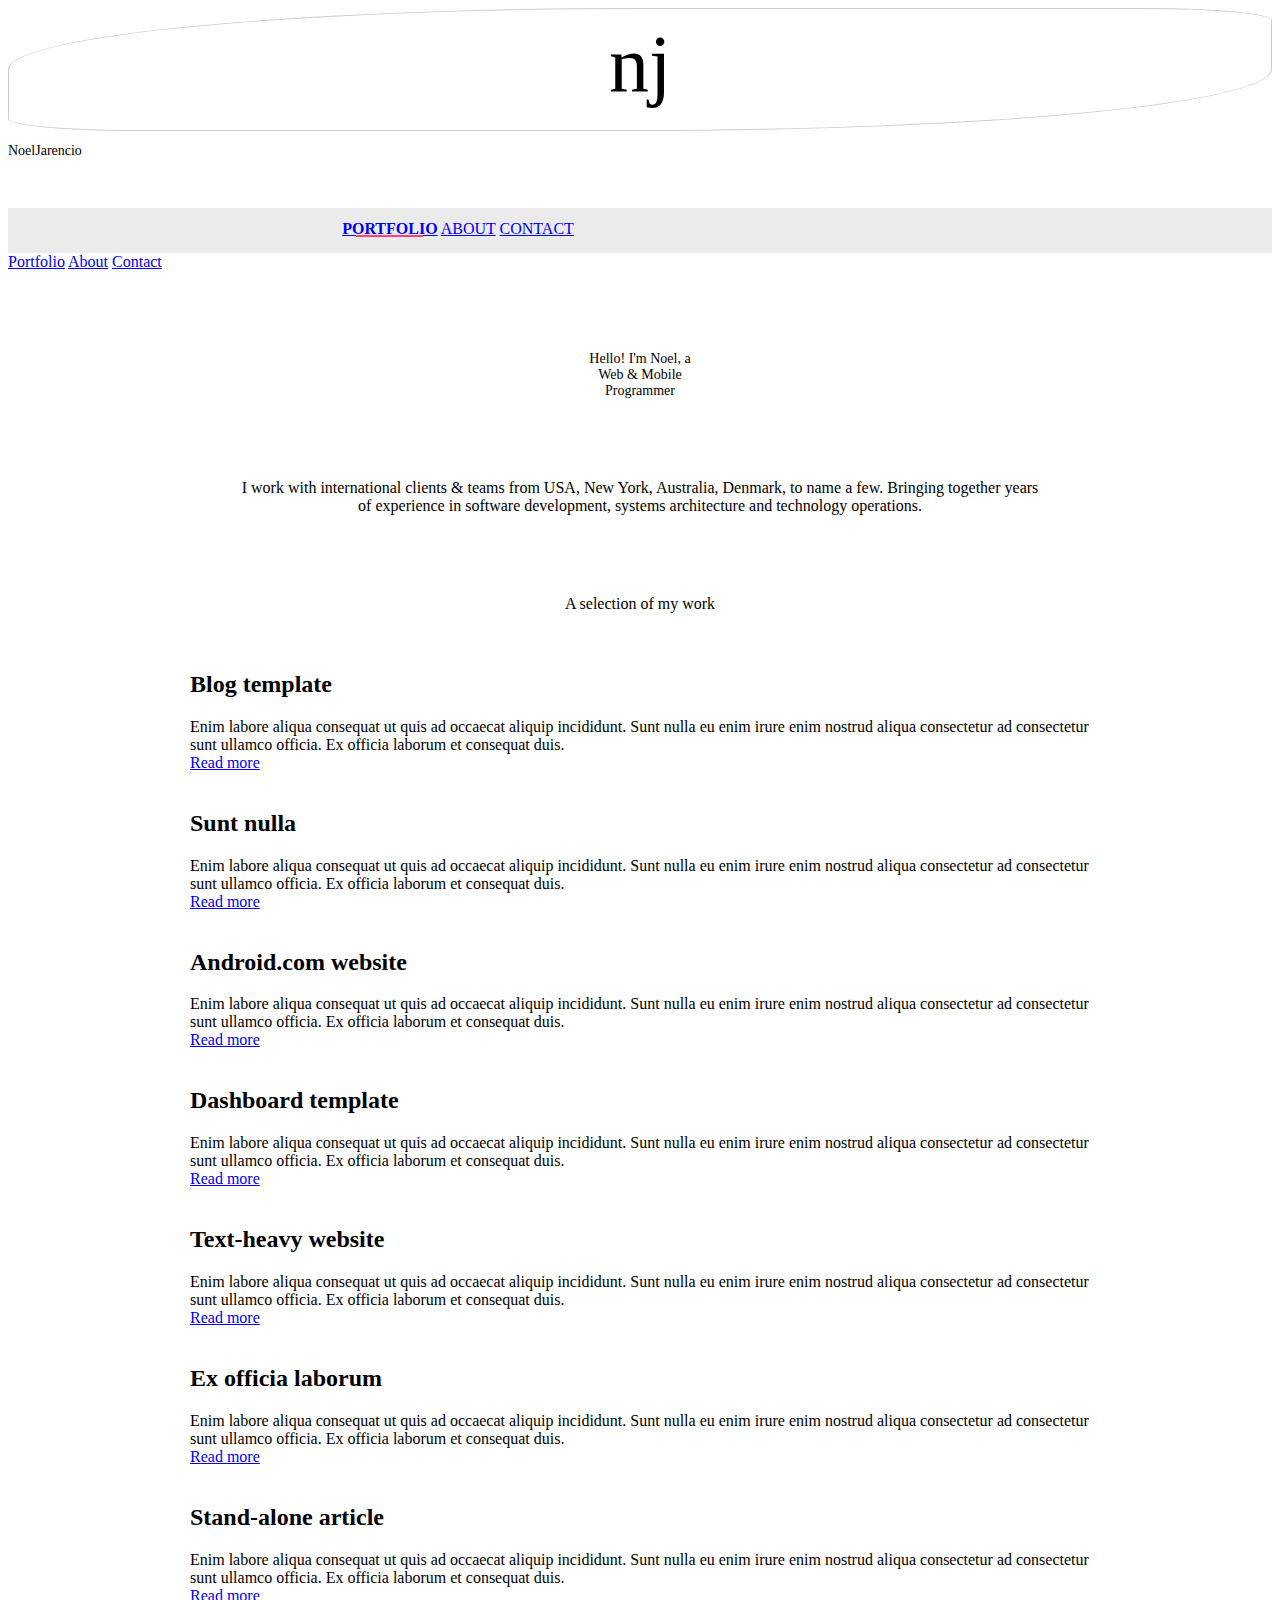
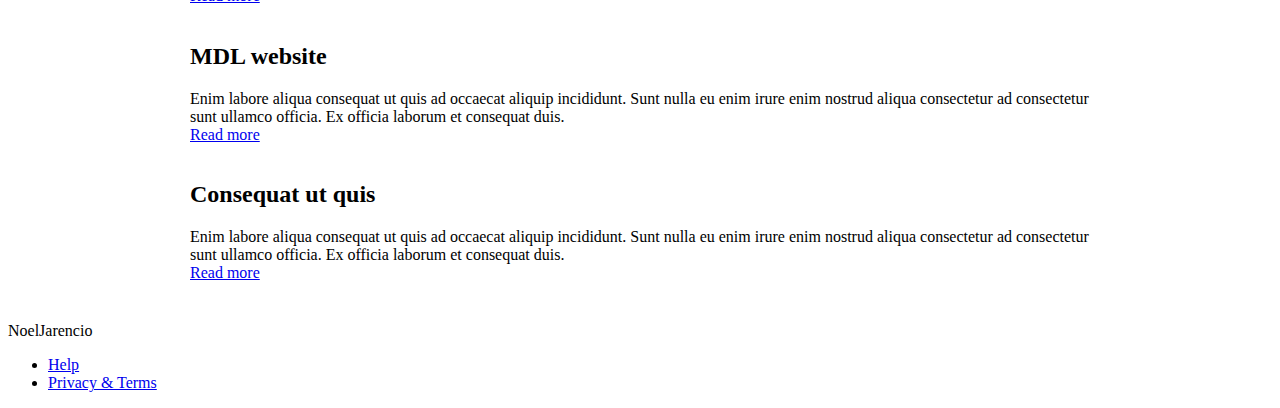
==== index.html @ 8ff52373 "Add portfolio" ====
<!doctype html>
<html lang="en">

<head>
    <meta charset="utf-8">
    <meta http-equiv="X-UA-Compatible" content="IE=edge">
    <meta name="description" content="A portfolio template that uses Material Design Lite.">
    <meta name="viewport" content="width=device-width, initial-scale=1.0, minimum-scale=1.0">
    <title>NoelJarencio</title>
    <link rel="stylesheet" href="https://fonts.googleapis.com/css?family=Roboto:regular,bold,italic,thin,light,bolditalic,black,medium&amp;lang=en">
    <link rel="stylesheet" href="https://code.getmdl.io/1.1.3/material.grey-pink.min.css" />
    <link rel="stylesheet" href="styles.css" />


    <link rel="stylesheet" href="https://fonts.googleapis.com/icon?family=Material+Icons">
</head>

<body>
    <div class="mdl-layout mdl-js-layout mdl-layout--fixed-header">
        <header class="mdl-layout__header mdl-layout__header--waterfall portfolio-header">
            <div class="mdl-layout__header-row portfolio-logo-row">
                <span class="mdl-layout__title">
                    <div class="portfolio-logo">nj</div>
                    <span class="mdl-layout__title">NoelJarencio</span>
                </span>
            </div>
            <div class="mdl-layout__header-row portfolio-navigation-row mdl-layout--large-screen-only">
                <nav class="mdl-navigation mdl-typography--body-1-force-preferred-font">
                    <a class="mdl-navigation__link is-active" href="index.html">Portfolio</a>
                    <a class="mdl-navigation__link" href="about.html">About</a>
                    <a class="mdl-navigation__link" href="contact.html">Contact</a>
                </nav>
            </div>
        </header>
        <div class="mdl-layout__drawer mdl-layout--small-screen-only">
            <nav class="mdl-navigation mdl-typography--body-1-force-preferred-font">
                <a class="mdl-navigation__link is-active" href="index.html">Portfolio</a>
                <a class="mdl-navigation__link" href="about.html">About</a>
                <a class="mdl-navigation__link" href="contact.html">Contact</a>
            </nav>
        </div>
        <main class="mdl-layout__content">
            <div class="callout mdl-layout__title">
              <div class="mdl-typography--display-1">Hello! I'm Noel, a</div>
              <div class="mdl-typography--display-3">Web &amp; Mobile</div>
              <div class="mdl-typography--display-3">Programmer</div>
            </div>

            <div class="callout-description mdl-typography--headline">
              I work with international clients &amp; teams from USA, New York, Australia, Denmark, to name a few. Bringing together years of experience in software development, systems architecture and technology operations.
            </div>

            <div class="work-headline mdl-typography--display-1">A selection of my work</div>

            <div class="mdl-grid portfolio-max-width">
                <div class="mdl-cell mdl-card mdl-shadow--4dp portfolio-card">
                    <div class="mdl-card__media">
                        <img class="article-image" src=" images/example-work01.jpg" border="0" alt="">
                    </div>
                    <div class="mdl-card__title">
                        <h2 class="mdl-card__title-text">Blog template</h2>
                    </div>
                    <div class="mdl-card__supporting-text">
                        Enim labore aliqua consequat ut quis ad occaecat aliquip incididunt. Sunt nulla eu enim irure enim nostrud aliqua consectetur ad consectetur sunt ullamco officia. Ex officia laborum et consequat duis.
                    </div>
                    <div class="mdl-card__actions mdl-card--border">
                        <a class="mdl-button mdl-button--colored mdl-js-button mdl-js-ripple-effect mdl-button--accent" href="portfolio-example01.html">Read more</a>
                    </div>
                </div>
                <div class="mdl-cell mdl-card mdl-shadow--4dp portfolio-card">
                    <div class="mdl-card__media">
                        <img class="article-image" src=" images/example-work07.jpg" border="0" alt="">
                    </div>
                    <div class="mdl-card__title">
                        <h2 class="mdl-card__title-text">Sunt nulla</h2>
                    </div>
                    <div class="mdl-card__supporting-text">
                        Enim labore aliqua consequat ut quis ad occaecat aliquip incididunt. Sunt nulla eu enim irure enim nostrud aliqua consectetur ad consectetur sunt ullamco officia. Ex officia laborum et consequat duis.
                    </div>
                    <div class="mdl-card__actions mdl-card--border">
                        <a class="mdl-button mdl-button--colored mdl-js-button mdl-js-ripple-effect mdl-button--accent" href="portfolio-example01.html">Read more</a>
                    </div>
                </div>
                <div class="mdl-cell mdl-card mdl-shadow--4dp portfolio-card">
                    <div class="mdl-card__media">
                        <img class="article-image" src=" images/example-work02.jpg" border="0" alt="">
                    </div>
                    <div class="mdl-card__title">
                        <h2 class="mdl-card__title-text">Android.com website</h2>
                    </div>
                    <div class="mdl-card__supporting-text">
                        Enim labore aliqua consequat ut quis ad occaecat aliquip incididunt. Sunt nulla eu enim irure enim nostrud aliqua consectetur ad consectetur sunt ullamco officia. Ex officia laborum et consequat duis.
                    </div>
                    <div class="mdl-card__actions mdl-card--border">
                        <a class="mdl-button mdl-button--colored mdl-js-button mdl-js-ripple-effect mdl-button--accent" href="portfolio-example01.html">Read more</a>
                    </div>
                </div>
                <div class="mdl-cell mdl-card mdl-shadow--4dp portfolio-card">
                    <div class="mdl-card__media">
                        <img class="article-image" src=" images/example-work03.jpg" border="0" alt="">
                    </div>
                    <div class="mdl-card__title">
                        <h2 class="mdl-card__title-text">Dashboard template</h2>
                    </div>
                    <div class="mdl-card__supporting-text">
                        Enim labore aliqua consequat ut quis ad occaecat aliquip incididunt. Sunt nulla eu enim irure enim nostrud aliqua consectetur ad consectetur sunt ullamco officia. Ex officia laborum et consequat duis.
                    </div>
                    <div class="mdl-card__actions mdl-card--border">
                        <a class="mdl-button mdl-button--colored mdl-js-button mdl-js-ripple-effect mdl-button--accent" href="portfolio-example01.html">Read more</a>
                    </div>
                </div>
                <div class="mdl-cell mdl-card mdl-shadow--4dp portfolio-card">
                    <div class="mdl-card__media">
                        <img class="article-image" src=" images/example-work04.jpg" border="0" alt="">
                    </div>
                    <div class="mdl-card__title">
                        <h2 class="mdl-card__title-text">Text-heavy website</h2>
                    </div>
                    <div class="mdl-card__supporting-text">
                        Enim labore aliqua consequat ut quis ad occaecat aliquip incididunt. Sunt nulla eu enim irure enim nostrud aliqua consectetur ad consectetur sunt ullamco officia. Ex officia laborum et consequat duis.
                    </div>
                    <div class="mdl-card__actions mdl-card--border">
                        <a class="mdl-button mdl-button--colored mdl-js-button mdl-js-ripple-effect mdl-button--accent" href="portfolio-example01.html">Read more</a>
                    </div>
                </div>
                <div class="mdl-cell mdl-card mdl-shadow--4dp portfolio-card">
                    <div class="mdl-card__media">
                        <img class="article-image" src=" images/example-work08.jpg" border="0" alt="">
                    </div>
                    <div class="mdl-card__title">
                        <h2 class="mdl-card__title-text">Ex officia laborum</h2>
                    </div>
                    <div class="mdl-card__supporting-text">
                        Enim labore aliqua consequat ut quis ad occaecat aliquip incididunt. Sunt nulla eu enim irure enim nostrud aliqua consectetur ad consectetur sunt ullamco officia. Ex officia laborum et consequat duis.
                    </div>
                    <div class="mdl-card__actions mdl-card--border">
                        <a class="mdl-button mdl-button--colored mdl-js-button mdl-js-ripple-effect mdl-button--accent" href="portfolio-example01.html">Read more</a>
                    </div>
                </div>
                <div class="mdl-cell mdl-card mdl-shadow--4dp portfolio-card">
                    <div class="mdl-card__media">
                        <img class="article-image" src=" images/example-work05.jpg" border="0" alt="">
                    </div>
                    <div class="mdl-card__title">
                        <h2 class="mdl-card__title-text">Stand-alone article</h2>
                    </div>
                    <div class="mdl-card__supporting-text">
                        Enim labore aliqua consequat ut quis ad occaecat aliquip incididunt. Sunt nulla eu enim irure enim nostrud aliqua consectetur ad consectetur sunt ullamco officia. Ex officia laborum et consequat duis.
                    </div>
                    <div class="mdl-card__actions mdl-card--border">
                        <a class="mdl-button mdl-button--colored mdl-js-button mdl-js-ripple-effect mdl-button--accent" href="portfolio-example01.html">Read more</a>
                    </div>
                </div>
                <div class="mdl-cell mdl-card mdl-shadow--4dp portfolio-card">
                    <div class="mdl-card__media">
                        <img class="article-image" src=" images/example-work06.jpg" border="0" alt="">
                    </div>
                    <div class="mdl-card__title">
                        <h2 class="mdl-card__title-text">MDL website</h2>
                    </div>
                    <div class="mdl-card__supporting-text">
                        Enim labore aliqua consequat ut quis ad occaecat aliquip incididunt. Sunt nulla eu enim irure enim nostrud aliqua consectetur ad consectetur sunt ullamco officia. Ex officia laborum et consequat duis.
                    </div>
                    <div class="mdl-card__actions mdl-card--border">
                        <a class="mdl-button mdl-button--colored mdl-js-button mdl-js-ripple-effect mdl-button--accent" href="portfolio-example01.html">Read more</a>
                    </div>
                </div>
                <div class="mdl-cell mdl-card mdl-shadow--4dp portfolio-card">
                    <div class="mdl-card__media">
                        <img class="article-image" src=" images/example-work09.jpg" border="0" alt="">
                    </div>
                    <div class="mdl-card__title">
                        <h2 class="mdl-card__title-text">Consequat ut quis</h2>
                    </div>
                    <div class="mdl-card__supporting-text">
                        Enim labore aliqua consequat ut quis ad occaecat aliquip incididunt. Sunt nulla eu enim irure enim nostrud aliqua consectetur ad consectetur sunt ullamco officia. Ex officia laborum et consequat duis.
                    </div>
                    <div class="mdl-card__actions mdl-card--border">
                        <a class="mdl-button mdl-button--colored mdl-js-button mdl-js-ripple-effect mdl-button--accent" href="portfolio-example01.html">Read more</a>
                    </div>
                </div>
            </div>
            <footer class="mdl-mini-footer">
                <div class="mdl-mini-footer__left-section">
                    <div class="mdl-logo">NoelJarencio</div>
                </div>
                <div class="mdl-mini-footer__right-section">
                    <ul class="mdl-mini-footer__link-list">
                        <li><a href="#">Help</a></li>
                        <li><a href="#">Privacy & Terms</a></li>
                    </ul>
                </div>
            </footer>
        </main>
    </div>
    <script src="https://code.getmdl.io/1.1.3/material.min.js"></script>
</body>

</html>
---- styles.css ----
.portfolio-header {
  position: relative;
  background: white;
}

.portfolio-header .mdl-layout__header-row {
  padding: 0;
  -webkit-justify-content: center;
      -ms-flex-pack: center;
          justify-content: center;
}

.mdl-layout__title {
  font-size: 14px;
  text-align: center;
  font-weight: 300;
}

.is-compact .mdl-layout__title span {
  display: none;
}

.portfolio-logo-row {
  min-height: 200px;
}

.is-compact .portfolio-logo-row {
  min-height: auto;
}

.portfolio-logo {
  margin: auto auto 10px;
  border: 1px solid #ccc;
  border-radius: 50% 10%;
  font-size: 80px;
  padding: 10px 20px 20px;
}

.is-compact .portfolio-logo {
  margin-top: 7px;
  font-size: 28px;
  padding: 5px 10px 10px;
}

.portfolio-navigation-row {
  background-color: rgba(0, 0, 0, 0.08);
  text-transform: uppercase;
  height: 45px;
}

.portfolio-navigation-row  .mdl-navigation {
  text-align: center;
  max-width: 900px;
  width: 100%;
}

.portfolio-navigation-row .mdl-navigation__link {
  -webkit-flex: 1;
      -ms-flex: 1;
          flex: 1;
  line-height: 42px;
}

.portfolio-header .mdl-layout__drawer-button {
    background-color: rgba(197, 197, 197, 0.44);
}

.portfolio-navigation-row .is-active {
  position: relative;
  font-weight: bold;
}

.portfolio-navigation-row .is-active:after {
  content: "";
  width: 70%;
  height: 2px;
  display: block;
  position: absolute;
  bottom: 0;
  left: 0;
  background-color: rgb(255,64,129);
  left: 15%;
}

.portfolio-card .mdl-card__title {
  padding-bottom: 0;
}

.portfolio-blog-card-full-bg {
  background: url(images/example-blog03.jpg) center / cover;
}

.portfolio-blog-card-event-bg {
  background: url(images/example-blog05.jpg) center / cover;
}

.portfolio-blog-card-strip-bg {
  background: url(images/example-blog06.jpg) center / cover;
}

.portfolio-blog-card-compact .mdl-card__title {
  padding-bottom: 0;
}

.portfolio-blog-card-bg > .mdl-card__actions {
  height: 52px;
  padding: 16px;
  background: rgba(0, 0, 0, 0.2);
}

img.article-image {
  width: 100%;
  height: auto;
}

.portfolio-max-width {
  max-width: 900px;
  margin: auto;
}

.portfolio-copy {
  max-width: 700px;
}

.no-padding {
  padding: 0;
}

.no-left-padding{
  padding-left: 0;
}

.no-bottom-padding {
  padding-bottom: 0;
}

.padding-top {
  padding: 10px 0 0;
}

.portfolio-share-btn {
  position: relative;
  float: right;
  top: -4px;
}

.demo-card-event > .mdl-card__actions {
    -webkit-align-items: center;
        -ms-flex-align: center;
            align-items: center;
    box-sizing: border-box;
    display: -webkit-flex;
    display: -ms-flexbox;
    display: flex;
}

.portfolio-contact .mdl-textfield {
  width: 100%;
}

.portfolio-contact form {
  max-width: 550px;
  margin: auto;
}

footer {
  background-size: cover;
  margin-top: 40px;
}

.callout {
  text-align: center;
  margin: 80px;
}

.callout-description {
  width: 800px;
  margin: 20px auto;
  text-align: center;
}

.work-headline {
  margin: 80px auto 20px;
  text-align: center;
}
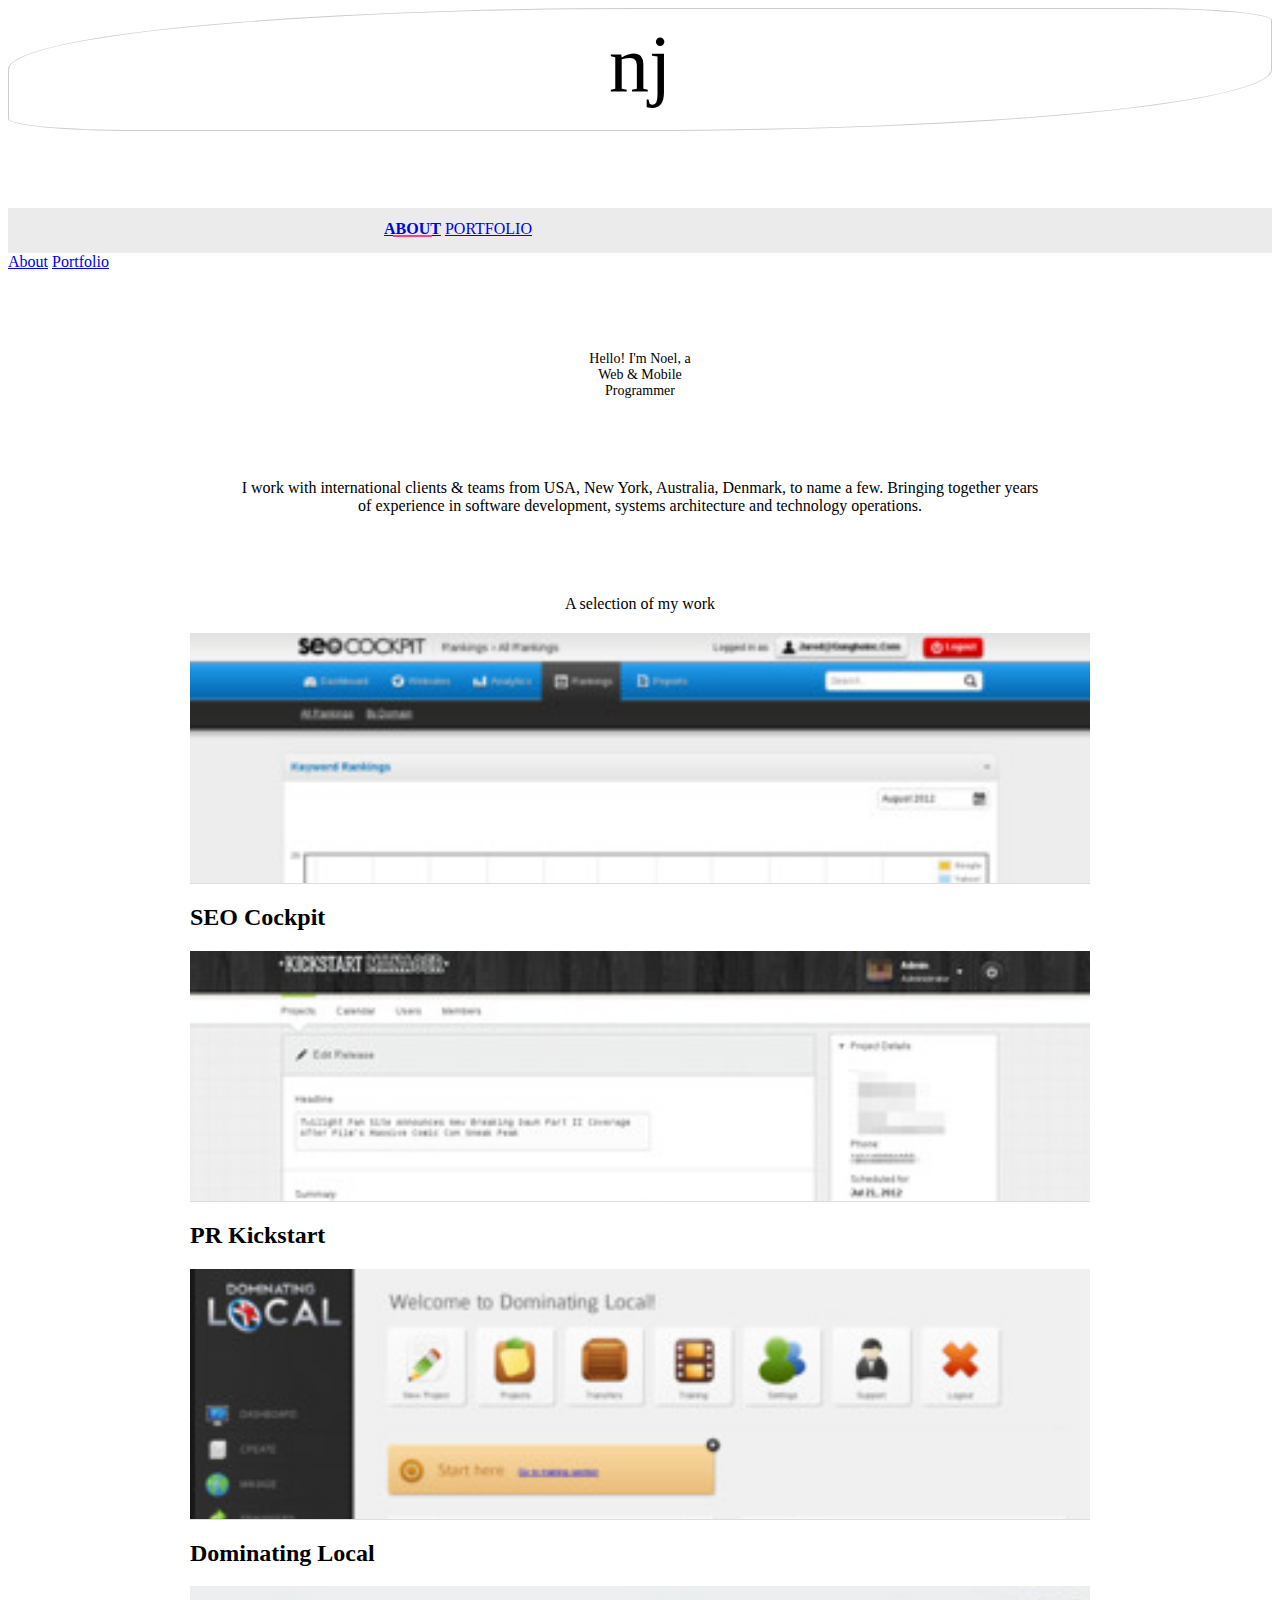
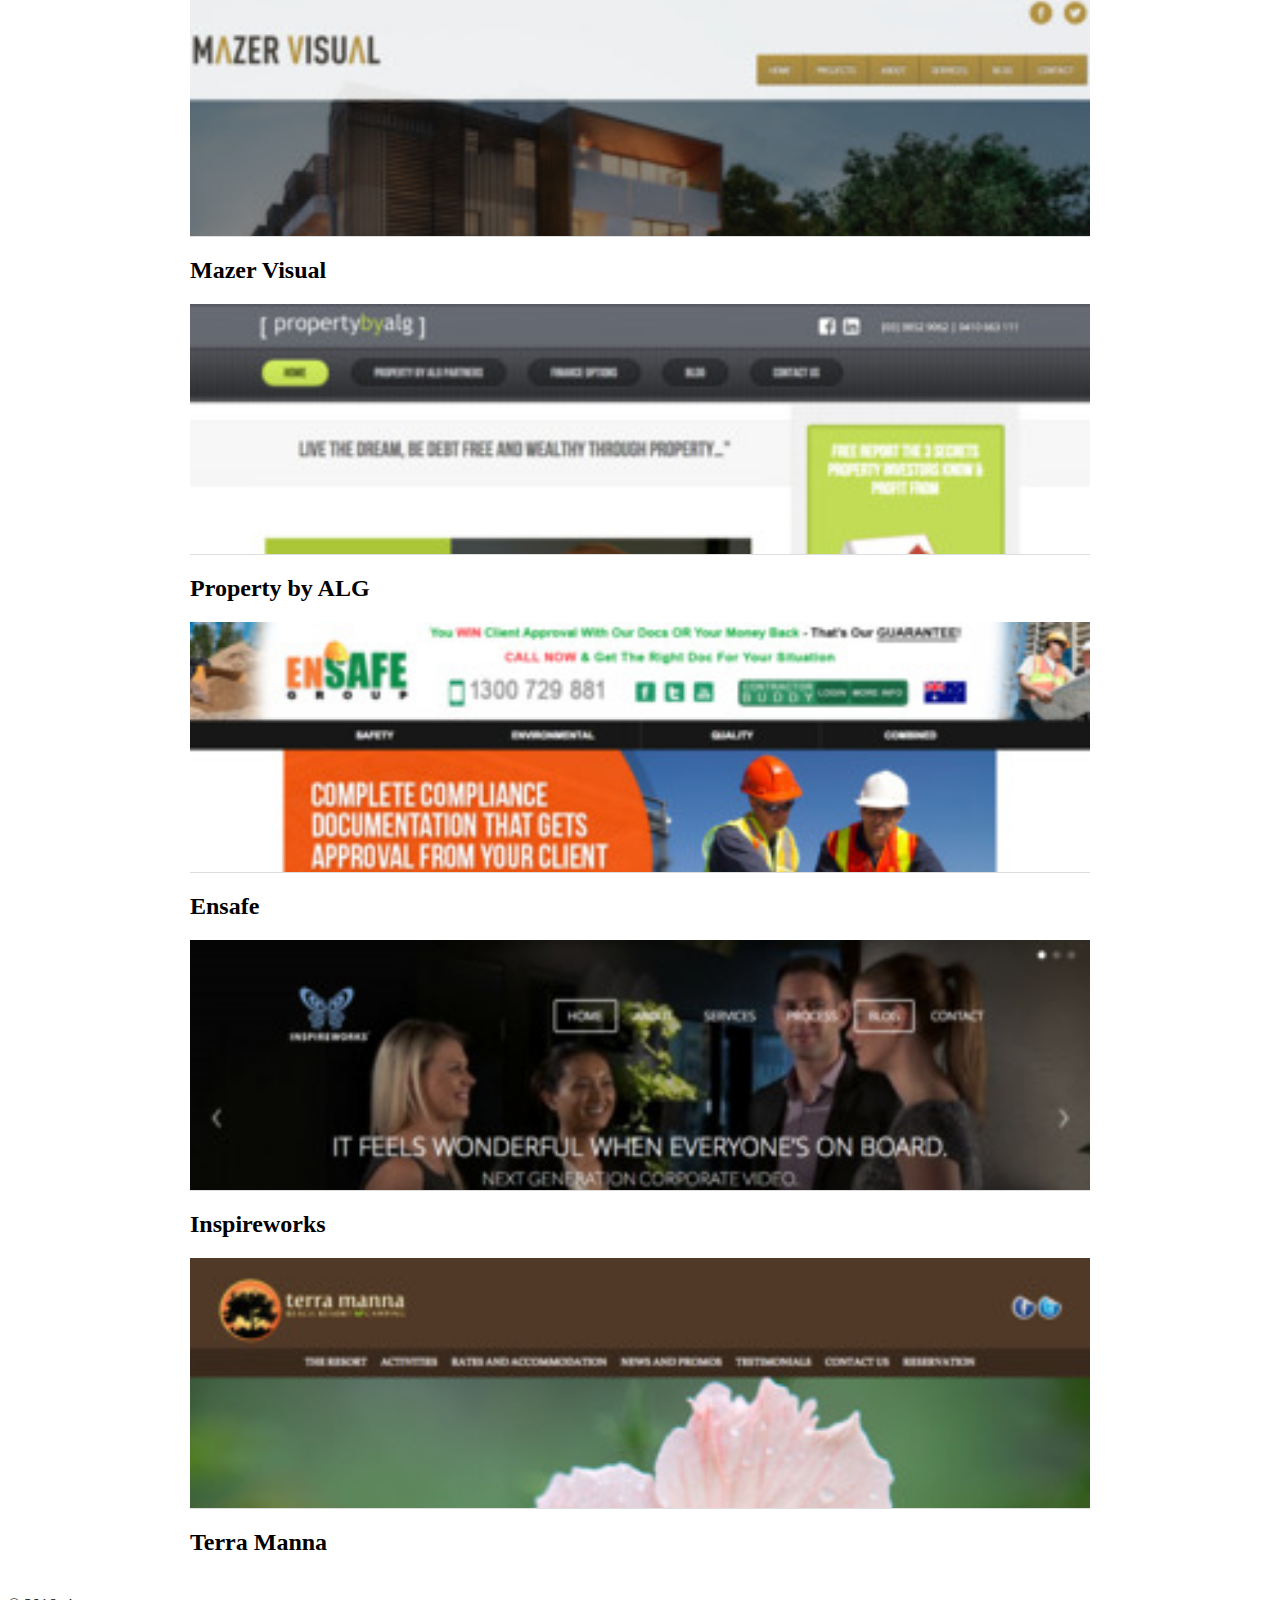
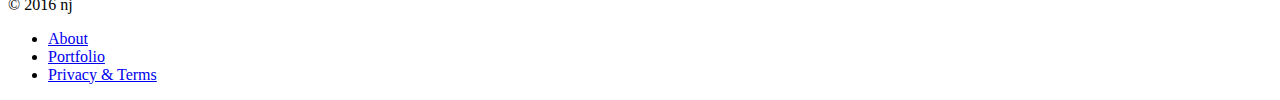
==== commit e3e1a2e1: "Add portfolio and privacy page" ====
--- a/index.html
+++ b/index.html
@@ -6,7 +6,7 @@
     <meta http-equiv="X-UA-Compatible" content="IE=edge">
     <meta name="description" content="A portfolio template that uses Material Design Lite.">
     <meta name="viewport" content="width=device-width, initial-scale=1.0, minimum-scale=1.0">
-    <title>NoelJarencio</title>
+    <title>nj - Web + Mobile Programmer</title>
     <link rel="stylesheet" href="https://fonts.googleapis.com/css?family=Roboto:regular,bold,italic,thin,light,bolditalic,black,medium&amp;lang=en">
     <link rel="stylesheet" href="https://code.getmdl.io/1.1.3/material.grey-pink.min.css" />
     <link rel="stylesheet" href="styles.css" />
@@ -21,25 +21,23 @@
             <div class="mdl-layout__header-row portfolio-logo-row">
                 <span class="mdl-layout__title">
                     <div class="portfolio-logo">nj</div>
-                    <span class="mdl-layout__title">NoelJarencio</span>
                 </span>
             </div>
             <div class="mdl-layout__header-row portfolio-navigation-row mdl-layout--large-screen-only">
                 <nav class="mdl-navigation mdl-typography--body-1-force-preferred-font">
-                    <a class="mdl-navigation__link is-active" href="index.html">Portfolio</a>
-                    <a class="mdl-navigation__link" href="about.html">About</a>
-                    <a class="mdl-navigation__link" href="contact.html">Contact</a>
+                    <a class="mdl-navigation__link is-active" href="index.html#about">About</a>
+                    <a class="mdl-navigation__link" href="index.html#portfolio">Portfolio</a>
                 </nav>
             </div>
         </header>
         <div class="mdl-layout__drawer mdl-layout--small-screen-only">
             <nav class="mdl-navigation mdl-typography--body-1-force-preferred-font">
-                <a class="mdl-navigation__link is-active" href="index.html">Portfolio</a>
-                <a class="mdl-navigation__link" href="about.html">About</a>
-                <a class="mdl-navigation__link" href="contact.html">Contact</a>
+                <a class="mdl-navigation__link is-active" href="index.html#about">About</a>
+                <a class="mdl-navigation__link" href="index.html#portfolio">Portfolio</a>
             </nav>
         </div>
         <main class="mdl-layout__content">
+            <a name="about"></a>
             <div class="callout mdl-layout__title">
               <div class="mdl-typography--display-1">Hello! I'm Noel, a</div>
               <div class="mdl-typography--display-3">Web &amp; Mobile</div>
@@ -50,144 +48,100 @@
               I work with international clients &amp; teams from USA, New York, Australia, Denmark, to name a few. Bringing together years of experience in software development, systems architecture and technology operations.
             </div>
 
+            <a name="portfolio"></a>
             <div class="work-headline mdl-typography--display-1">A selection of my work</div>
 
             <div class="mdl-grid portfolio-max-width">
                 <div class="mdl-cell mdl-card mdl-shadow--4dp portfolio-card">
                     <div class="mdl-card__media">
-                        <img class="article-image" src=" images/example-work01.jpg" border="0" alt="">
+                        <img class="article-image" src="images/seocockpit.jpg" border="0" alt="">
                     </div>
                     <div class="mdl-card__title">
-                        <h2 class="mdl-card__title-text">Blog template</h2>
+                        <h2 class="mdl-card__title-text">SEO Cockpit</h2>
                     </div>
                     <div class="mdl-card__supporting-text">
-                        Enim labore aliqua consequat ut quis ad occaecat aliquip incididunt. Sunt nulla eu enim irure enim nostrud aliqua consectetur ad consectetur sunt ullamco officia. Ex officia laborum et consequat duis.
-                    </div>
-                    <div class="mdl-card__actions mdl-card--border">
-                        <a class="mdl-button mdl-button--colored mdl-js-button mdl-js-ripple-effect mdl-button--accent" href="portfolio-example01.html">Read more</a>
                     </div>
                 </div>
                 <div class="mdl-cell mdl-card mdl-shadow--4dp portfolio-card">
                     <div class="mdl-card__media">
-                        <img class="article-image" src=" images/example-work07.jpg" border="0" alt="">
+                        <img class="article-image" src="images/prkickstart.jpg" border="0" alt="">
                     </div>
                     <div class="mdl-card__title">
-                        <h2 class="mdl-card__title-text">Sunt nulla</h2>
+                        <h2 class="mdl-card__title-text">PR Kickstart</h2>
                     </div>
                     <div class="mdl-card__supporting-text">
-                        Enim labore aliqua consequat ut quis ad occaecat aliquip incididunt. Sunt nulla eu enim irure enim nostrud aliqua consectetur ad consectetur sunt ullamco officia. Ex officia laborum et consequat duis.
-                    </div>
-                    <div class="mdl-card__actions mdl-card--border">
-                        <a class="mdl-button mdl-button--colored mdl-js-button mdl-js-ripple-effect mdl-button--accent" href="portfolio-example01.html">Read more</a>
                     </div>
                 </div>
                 <div class="mdl-cell mdl-card mdl-shadow--4dp portfolio-card">
                     <div class="mdl-card__media">
-                        <img class="article-image" src=" images/example-work02.jpg" border="0" alt="">
+                        <img class="article-image" src="images/dominating-local.jpg" border="0" alt="">
                     </div>
                     <div class="mdl-card__title">
-                        <h2 class="mdl-card__title-text">Android.com website</h2>
+                        <h2 class="mdl-card__title-text">Dominating Local</h2>
                     </div>
                     <div class="mdl-card__supporting-text">
-                        Enim labore aliqua consequat ut quis ad occaecat aliquip incididunt. Sunt nulla eu enim irure enim nostrud aliqua consectetur ad consectetur sunt ullamco officia. Ex officia laborum et consequat duis.
-                    </div>
-                    <div class="mdl-card__actions mdl-card--border">
-                        <a class="mdl-button mdl-button--colored mdl-js-button mdl-js-ripple-effect mdl-button--accent" href="portfolio-example01.html">Read more</a>
                     </div>
                 </div>
                 <div class="mdl-cell mdl-card mdl-shadow--4dp portfolio-card">
                     <div class="mdl-card__media">
-                        <img class="article-image" src=" images/example-work03.jpg" border="0" alt="">
+                        <img class="article-image" src="images/mazervisual.jpg" border="0" alt="">
                     </div>
                     <div class="mdl-card__title">
-                        <h2 class="mdl-card__title-text">Dashboard template</h2>
+                        <h2 class="mdl-card__title-text">Mazer Visual</h2>
                     </div>
                     <div class="mdl-card__supporting-text">
-                        Enim labore aliqua consequat ut quis ad occaecat aliquip incididunt. Sunt nulla eu enim irure enim nostrud aliqua consectetur ad consectetur sunt ullamco officia. Ex officia laborum et consequat duis.
-                    </div>
-                    <div class="mdl-card__actions mdl-card--border">
-                        <a class="mdl-button mdl-button--colored mdl-js-button mdl-js-ripple-effect mdl-button--accent" href="portfolio-example01.html">Read more</a>
                     </div>
                 </div>
                 <div class="mdl-cell mdl-card mdl-shadow--4dp portfolio-card">
                     <div class="mdl-card__media">
-                        <img class="article-image" src=" images/example-work04.jpg" border="0" alt="">
+                        <img class="article-image" src="images/alg.jpg" border="0" alt="">
                     </div>
                     <div class="mdl-card__title">
-                        <h2 class="mdl-card__title-text">Text-heavy website</h2>
+                        <h2 class="mdl-card__title-text">Property by ALG</h2>
                     </div>
                     <div class="mdl-card__supporting-text">
-                        Enim labore aliqua consequat ut quis ad occaecat aliquip incididunt. Sunt nulla eu enim irure enim nostrud aliqua consectetur ad consectetur sunt ullamco officia. Ex officia laborum et consequat duis.
-                    </div>
-                    <div class="mdl-card__actions mdl-card--border">
-                        <a class="mdl-button mdl-button--colored mdl-js-button mdl-js-ripple-effect mdl-button--accent" href="portfolio-example01.html">Read more</a>
                     </div>
                 </div>
                 <div class="mdl-cell mdl-card mdl-shadow--4dp portfolio-card">
                     <div class="mdl-card__media">
-                        <img class="article-image" src=" images/example-work08.jpg" border="0" alt="">
+                        <img class="article-image" src="images/ensafe.jpg" border="0" alt="">
                     </div>
                     <div class="mdl-card__title">
-                        <h2 class="mdl-card__title-text">Ex officia laborum</h2>
+                        <h2 class="mdl-card__title-text">Ensafe</h2>
                     </div>
                     <div class="mdl-card__supporting-text">
-                        Enim labore aliqua consequat ut quis ad occaecat aliquip incididunt. Sunt nulla eu enim irure enim nostrud aliqua consectetur ad consectetur sunt ullamco officia. Ex officia laborum et consequat duis.
-                    </div>
-                    <div class="mdl-card__actions mdl-card--border">
-                        <a class="mdl-button mdl-button--colored mdl-js-button mdl-js-ripple-effect mdl-button--accent" href="portfolio-example01.html">Read more</a>
                     </div>
                 </div>
                 <div class="mdl-cell mdl-card mdl-shadow--4dp portfolio-card">
                     <div class="mdl-card__media">
-                        <img class="article-image" src=" images/example-work05.jpg" border="0" alt="">
+                        <img class="article-image" src="images/inspireworks.jpg" border="0" alt="">
                     </div>
                     <div class="mdl-card__title">
-                        <h2 class="mdl-card__title-text">Stand-alone article</h2>
+                        <h2 class="mdl-card__title-text">Inspireworks</h2>
                     </div>
                     <div class="mdl-card__supporting-text">
-                        Enim labore aliqua consequat ut quis ad occaecat aliquip incididunt. Sunt nulla eu enim irure enim nostrud aliqua consectetur ad consectetur sunt ullamco officia. Ex officia laborum et consequat duis.
-                    </div>
-                    <div class="mdl-card__actions mdl-card--border">
-                        <a class="mdl-button mdl-button--colored mdl-js-button mdl-js-ripple-effect mdl-button--accent" href="portfolio-example01.html">Read more</a>
                     </div>
                 </div>
                 <div class="mdl-cell mdl-card mdl-shadow--4dp portfolio-card">
                     <div class="mdl-card__media">
-                        <img class="article-image" src=" images/example-work06.jpg" border="0" alt="">
+                        <img class="article-image" src="images/terramanna.jpg" border="0" alt="">
                     </div>
                     <div class="mdl-card__title">
-                        <h2 class="mdl-card__title-text">MDL website</h2>
+                        <h2 class="mdl-card__title-text">Terra Manna</h2>
                     </div>
                     <div class="mdl-card__supporting-text">
-                        Enim labore aliqua consequat ut quis ad occaecat aliquip incididunt. Sunt nulla eu enim irure enim nostrud aliqua consectetur ad consectetur sunt ullamco officia. Ex officia laborum et consequat duis.
-                    </div>
-                    <div class="mdl-card__actions mdl-card--border">
-                        <a class="mdl-button mdl-button--colored mdl-js-button mdl-js-ripple-effect mdl-button--accent" href="portfolio-example01.html">Read more</a>
-                    </div>
-                </div>
-                <div class="mdl-cell mdl-card mdl-shadow--4dp portfolio-card">
-                    <div class="mdl-card__media">
-                        <img class="article-image" src=" images/example-work09.jpg" border="0" alt="">
-                    </div>
-                    <div class="mdl-card__title">
-                        <h2 class="mdl-card__title-text">Consequat ut quis</h2>
-                    </div>
-                    <div class="mdl-card__supporting-text">
-                        Enim labore aliqua consequat ut quis ad occaecat aliquip incididunt. Sunt nulla eu enim irure enim nostrud aliqua consectetur ad consectetur sunt ullamco officia. Ex officia laborum et consequat duis.
-                    </div>
-                    <div class="mdl-card__actions mdl-card--border">
-                        <a class="mdl-button mdl-button--colored mdl-js-button mdl-js-ripple-effect mdl-button--accent" href="portfolio-example01.html">Read more</a>
                     </div>
                 </div>
             </div>
             <footer class="mdl-mini-footer">
                 <div class="mdl-mini-footer__left-section">
-                    <div class="mdl-logo">NoelJarencio</div>
+                    <div class="mdl-logo">&copy; 2016 nj</div>
                 </div>
                 <div class="mdl-mini-footer__right-section">
                     <ul class="mdl-mini-footer__link-list">
-                        <li><a href="#">Help</a></li>
-                        <li><a href="#">Privacy & Terms</a></li>
+                        <li><a href="index.html#about">About</a></li>
+                        <li><a href="index.html#portfolio">Portfolio</a></li>
+                        <li><a href="privacy.html">Privacy & Terms</a></li>
                     </ul>
                 </div>
             </footer>
--- a/styles.css
+++ b/styles.css
@@ -183,3 +183,21 @@
   margin: 80px auto 20px;
   text-align: center;
 }
+
+.mdl-card__media {
+  max-height: 250px;
+  overflow: hidden;
+  border-bottom: 1px solid #ddd;
+}
+
+.mdl-card__media img {
+  min-height: 250px;
+}
+
+.privacy-page h2.mdl-typography--headline, .privacy-page h3.mdl-typography--headline {
+  margin-left: 0;
+}
+
+.privacy-page .portfolio-max-width {
+  padding: 60px 0;
+}
